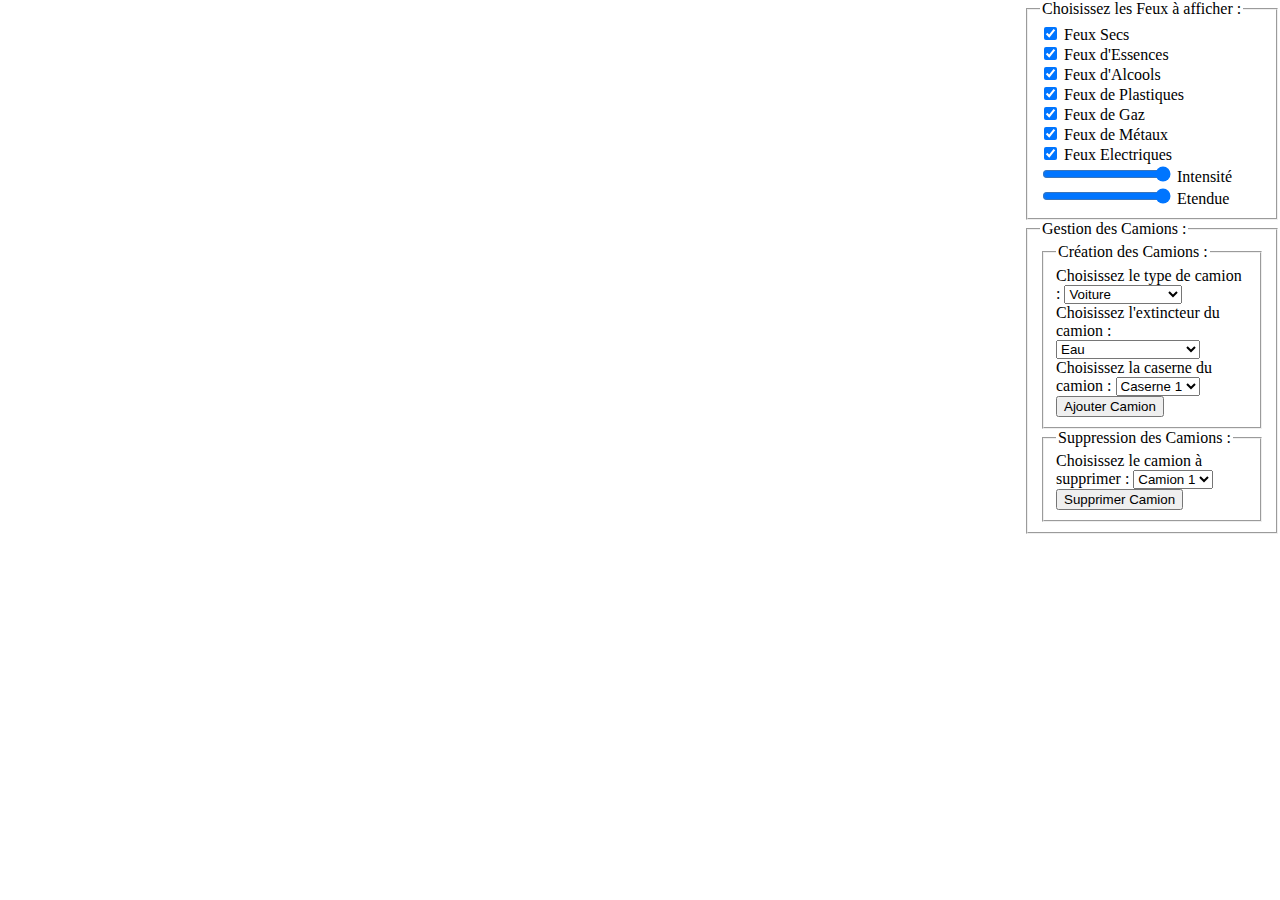
==== js-fire-simulator-public/src/main/resources/static/index.html @ d74efd8d "integration front et back" ====
<!DOCTYPE html>
<html>
<head>
<meta charset=utf-8 />
<title>Map Pompiers</title>
<meta name='viewport' content='initial-scale=1,maximum-scale=1,user-scalable=no' />
<script src='https://api.mapbox.com/mapbox.js/v3.3.1/mapbox.js'></script>
<link href='https://api.mapbox.com/mapbox.js/v3.3.1/mapbox.css' rel='stylesheet' />
<link rel="stylesheet" href="style.css">

</head>
<body>
<div id='map'></div>

<div id="filtres" name="filtres">
  <fieldset>
    <legend>Choisissez les Feux à afficher :</legend>

    <div>
      <input type="checkbox" id="A" name="A" onchange="generateFeux()" checked>
      <label for="A">Feux Secs</label>
    </div>

    <div>
      <input type="checkbox" id="B_Gasoline" name="Gasoline" onchange="generateFeux()" checked>
      <label for="Gasoline">Feux d'Essences</label>
    </div>

    <div>
        <input type="checkbox" id="B_Alcohol" name="Alcohol" onchange="generateFeux()" checked>
        <label for="Alcohol">Feux d'Alcools</label>
    </div>
    <div>
        <input type="checkbox" id="B_Plastics" name="Plastics" onchange="generateFeux()" checked>
        <label for="Plastics">Feux de Plastiques</label>
    </div>
    <div>
        <input type="checkbox" id="C_Flammable_Gases" name="Gases" onchange="generateFeux()"checked>
        <label for="Gases">Feux de Gaz</label>
    </div>
    <div>
        <input type="checkbox" id="D_Metals" name="Metals" onchange="generateFeux()" checked>
        <label for="Metals">Feux de Métaux</label>
    </div>

    <div>
        <input type="checkbox" id="E_Electric" name="Electric" onchange="generateFeux()" checked>
        <label for="Electric">Feux Electriques</label>
      </div>
    
      <div>
        <input type="range" id="Intensity" name="Intensity" onchange="generateFeux()" min=0 max=100 value=100>
        <label for="Intensity">Intensité</label>
      </div>

      <div>
        <input type="range" id="Range" name="Range" onchange="generateFeux()" min=0 max=100 value=100>
        <label for="Range">Etendue</label>
      </div>
  </fieldset>

  <fieldset>
    <legend>Gestion des Camions : </legend>
    <fieldset>
      <legend>Création des Camions : </legend>


        <form id="creation_camion" name="Creation_Camion">
          <label for="crea_camion_type">Choisissez le type de camion : </label>

          <select name="crea_camion_type" id="camion_type">
              <option value="CAR">Voiture</option>
              <option value="FIRE_ENGINE">VSAB</option>
              <option value="PUMPER_TRUCK">Fourgon Pompe</option>
              <option value="WATER_TENDER">Camion Citerne</option>
              <option value="TURNTABLE_LADDER_TRUCK">Grande échelle</option>
              <option value="TRUCK">Camion</option>
          </select><br>

          <label for="crea_camion_extincteur">Choisissez l'extincteur du camion : </label>

          <select name="crea_camion_extincteur" id="camion_extincteur">
              <option value="WATER">Eau</option>
              <option value="MOUSSE">Mousse</option>
              <option value="CO2">Dioxyde de Carbone</option>
              <option value="POWDER">Poudre</option>
          </select><br>

          <label for="crea_camion_extincteur">Choisissez la caserne du camion : </label>

          <select name="crea_camion_caserne" id="camion_caserne">
              <option value="1">Caserne 1</option>
          </select>

          <input type="button" id="ajoutCamion" name="boutonAjout" value="Ajouter Camion" onclick="creerCamion()">
  </fieldset>


  <fieldset>
    <legend>Suppression des Camions : </legend>
      <label for="del_camion">Choisissez le camion à supprimer : </label>

      <select name="del_camion" id="del_camion">
          <option value="1">Camion 1</option>
      </select>

      <input type="button" id="del_button" value="Supprimer Camion" onclick="supprimerCamion()">

  </fieldset>
</div>


<script src="script.js"></script>

</body>
</html>
---- js-fire-simulator-public/src/main/resources/static/style.css ----
body { margin:0; padding:0; }
#map { position:absolute;  top:0; bottom:0; width: 80%;}
#filtres {
    /*position:relative; left: 80%; width:20%;height: 35%;*/
    width:20%;height: 35%;
    float : right;
}
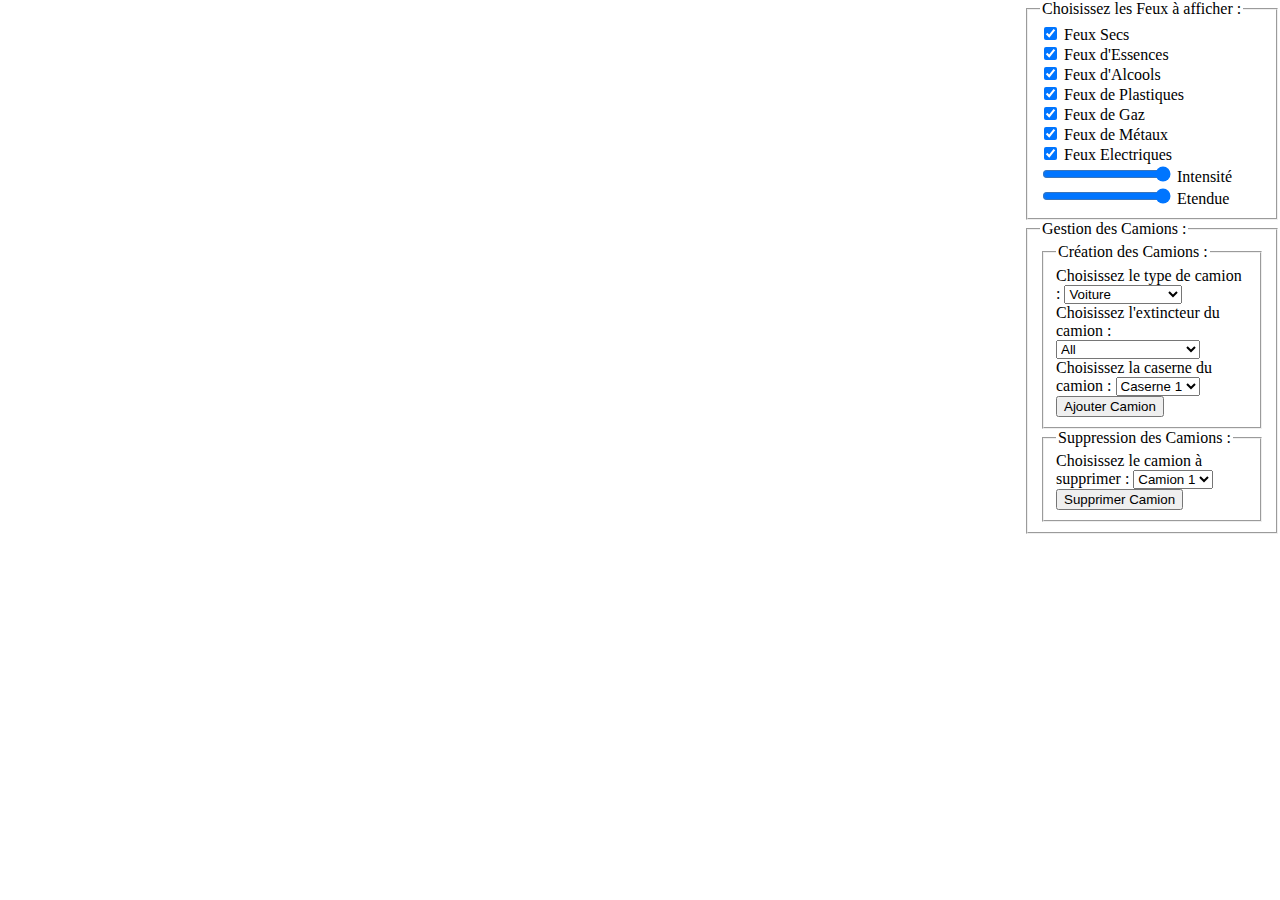
==== commit f6da34d9: "création de camion front" ====
--- a/js-fire-simulator-public/src/main/resources/static/index.html
+++ b/js-fire-simulator-public/src/main/resources/static/index.html
@@ -80,9 +80,10 @@
           <label for="crea_camion_extincteur">Choisissez l'extincteur du camion : </label>
 
           <select name="crea_camion_extincteur" id="camion_extincteur">
+            <option value="ALL">All</option>
               <option value="WATER">Eau</option>
-              <option value="MOUSSE">Mousse</option>
-              <option value="CO2">Dioxyde de Carbone</option>
+              <option value="WATER_WITH_ADDITIVES">Mousse</option>
+              <option value="CARBON_DIOXIDE">Dioxyde de Carbone</option>
               <option value="POWDER">Poudre</option>
           </select><br>
 
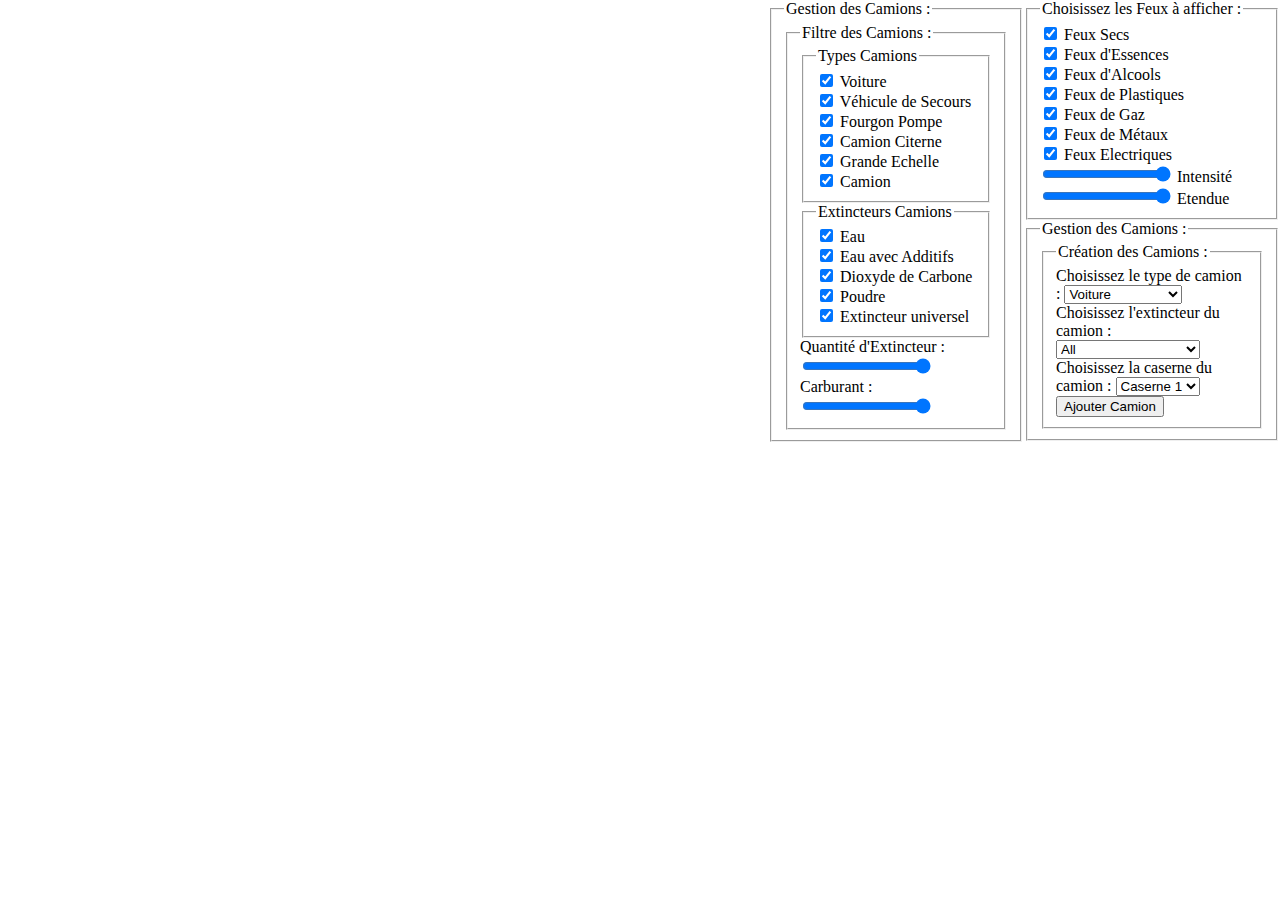
==== commit 738c8200: "filtres camions front" ====
--- a/js-fire-simulator-public/src/main/resources/static/index.html
+++ b/js-fire-simulator-public/src/main/resources/static/index.html
@@ -96,18 +96,63 @@
           <input type="button" id="ajoutCamion" name="boutonAjout" value="Ajouter Camion" onclick="creerCamion()">
   </fieldset>
 
+</div>
+<div id = "filtre2">
+  <fieldset>
+    <legend>Gestion des Camions : </legend>
+    <fieldset>
+      <legend>Filtre des Camions : </legend>
+      <fieldset>
+        <legend >Types Camions</legend>
+        <div id="filtre_type_camion">
+          <input type="checkbox" id="CAR" name="CAR" onchange="generateVehicles()" checked>
+          <label for="CAR">Voiture</label><br>
 
-  <fieldset>
-    <legend>Suppression des Camions : </legend>
-      <label for="del_camion">Choisissez le camion à supprimer : </label>
+          <input type="checkbox" id="FIRE_ENGINE" name="FIRE_ENGINE" onchange="generateVehicles()" checked>
+          <label for="FIRE_ENGINE">Véhicule de Secours</label><br>
 
-      <select name="del_camion" id="del_camion">
-          <option value="1">Camion 1</option>
-      </select>
+          <input type="checkbox" id="PUMPER_TRUCK" name="PUMPER_TRUCK" onchange="generateVehicles()" checked>
+          <label for="PUMPER_TRUCK">Fourgon Pompe</label><br>
 
-      <input type="button" id="del_button" value="Supprimer Camion" onclick="supprimerCamion()">
+          <input type="checkbox" id="WATER_TENDERS" name="WATER_TENDER" onchange="generateVehicles()" checked>
+          <label for="WATER_TENDER">Camion Citerne</label><br>
 
-  </fieldset>
+          <input type="checkbox" id="TURNTABLE_LADDER_TRUCK" name="TURNTABLE_LADDER_TRUCK" onchange="generateVehicles()" checked>
+          <label for="TURNTABLE_LADDER_TRUCK">Grande Echelle</label><br>
+
+          <input type="checkbox" id="TRUCK" name="TRUCK" onchange="generateVehicles()" checked>
+          <label for="TRUCK">Camion</label>
+
+        </div>
+      </fieldset>
+      <fieldset>
+        <legend >Extincteurs Camions</legend>
+        <div id="filtre_extincteur_camion">
+          <input type="checkbox" id="WATER" name="WATER" onchange="generateVehicles()" checked>
+          <label for="WATER">Eau</label><br>
+
+          <input type="checkbox" id="WATER_WITH_ADDITIVES" name="WATER_WITH_ADDITIVES" onchange="generateVehicles()" checked>
+          <label for="WATER_WITH_ADDITIVES">Eau avec Additifs</label><br>
+
+          <input type="checkbox" id="CARBON_DIOXIDE" name="CARBON_DIOXIDE" onchange="generateVehicles()" checked>
+          <label for="CARBON_DIOXIDE">Dioxyde de Carbone</label><br>
+
+          <input type="checkbox" id="POWDER" name="POWDER" onchange="generateVehicles()" checked>
+          <label for="POWDER">Poudre</label><br>
+
+          <input type="checkbox" id="ALL" name="ALL" onchange="generateVehicles()" checked>
+          <label for="ALL">Extincteur universel</label><br>
+        </div>
+
+        
+    </fieldset>
+          <label for="liquidQuantity">Quantité d'Extincteur : </label><br>
+          <input type="range" id="liquidQuantity" name="liquidQuantity" min=0 max=100 value=100 onchange="generateVehicles()"><br>
+
+          <label for="fuel">Carburant : </label><br>
+          <input type="range" id="fuel" name="fuel" min=0 max=100 value=100 onchange="generateVehicles()">
+    </fieldset>
+
 </div>
 
 
--- a/js-fire-simulator-public/src/main/resources/static/style.css
+++ b/js-fire-simulator-public/src/main/resources/static/style.css
@@ -1,7 +1,10 @@
 body { margin:0; padding:0; }
-#map { position:absolute;  top:0; bottom:0; width: 80%;}
+#map { position:absolute;  top:0; bottom:0; width: 60%;}
 #filtres {
     /*position:relative; left: 80%; width:20%;height: 35%;*/
     width:20%;height: 35%;
     float : right;
+}
+#filtre2 {
+    position:relative;  float: right;  width:20%;height: 35%;
 }